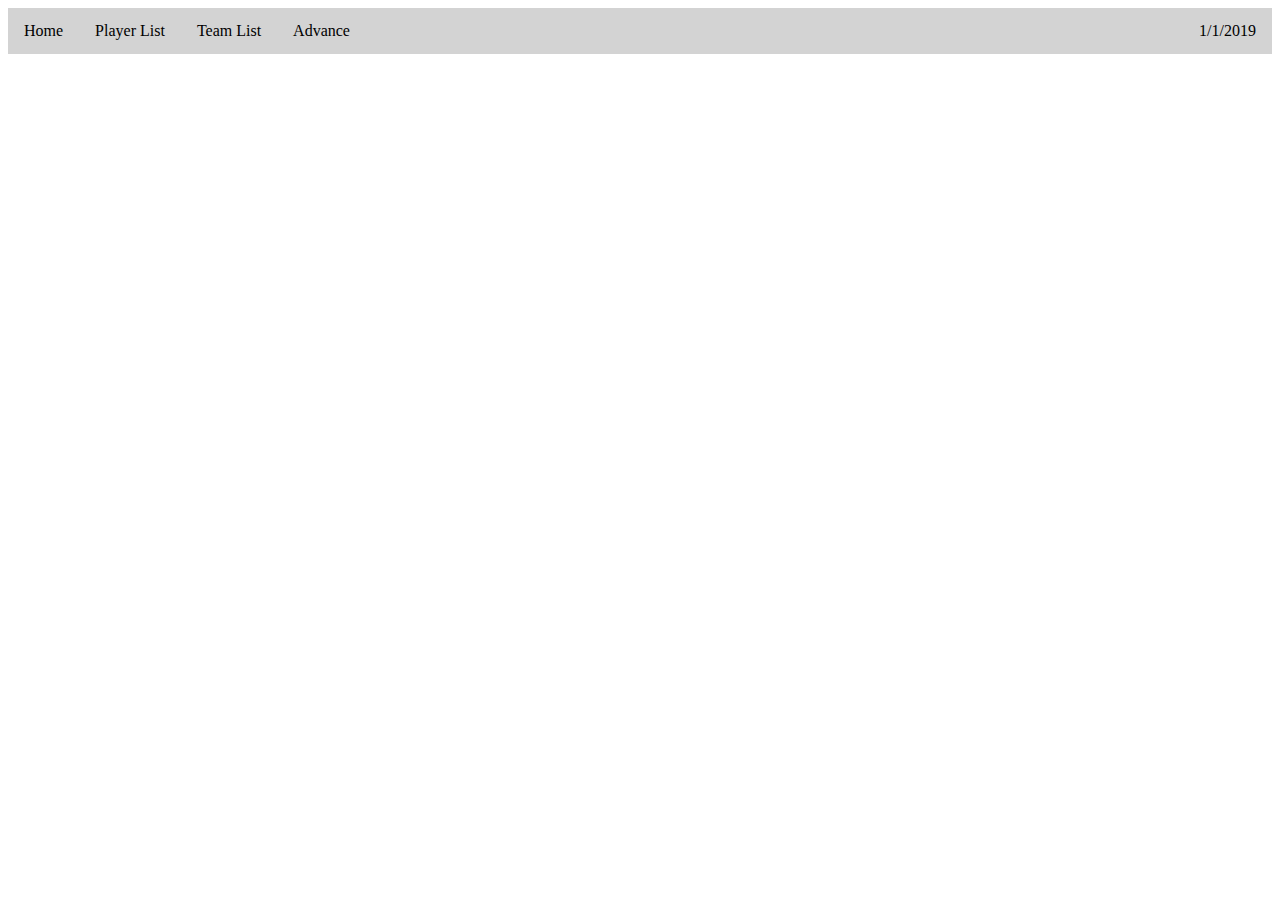
==== rocket league sim/homepage.html @ e193e3a7 "intial upload" ====
﻿<!DOCTYPE html>

<html lang="en" xmlns="http://www.w3.org/1999/xhtml">
<head>
    <meta charset="utf-8" />
    <title>Rocket League Manager</title>
    <link rel="stylesheet" type="text/css" href="data/stylesheet.css" />
    <script src="scripts/sketch.js"></script>
    <script src="scripts/p5.js"></script>
    <script src="scripts/p5.dom.min.js"></script>
    <script src="scripts/p5.sound.min.js"></script>
</head>
<body>
       <ul>
           <li>Home</li>
           <li onclick="displayPlayers()">Player List</li>
           <li onclick="displayTeams()">Team List</li>
           <div class="dropdown">
            <li class="dropbtn" onclick="advanceMenu()">
            Advance
            </li>
            <div class="dropdown-content" id="AdvanceDrop">
                <li onclick="advance(1)">Advance Day</li>
                <li onclick="advance(7)">Advance Week</li>
                <li onclick="advance(31)">Advance Month</li>
            </div>
           </div>
           <li id="date"></li>
       </ul>
</body>
</html>
---- rocket league sim/data/stylesheet.css ----
ul {
	list-style-type: none;
	margin: 0;
	padding: 0;
	overflow: hidden;
	background-color: lightgray;
}

li {
	float: left;
}

li {
	display: block;
	color: black;
	text-align: center;
	padding: 14px 16px;
	text-decoration: none;
	}

		/* Change the link color to #111 (black) on hover */
		li:hover {
			background-color: #111;
			color:white;
		}

table {
	font-family: arial, sans-serif;
	border-collapse: collapse;
	width: 100%;
		}
		  
td, th {
	border: 1px solid #dddddd;
	text-align: left;
	padding: 8px;
		}
		  
tr:nth-child(even) {
	background-color: #dddddd;
}

#pl {
	margin-top:15px;
}

#tl {
	margin-top:15px;
}

#date {
	float:right;
}

.dropdown-content {
	display: none;
	position: absolute;
	background-color: #f9f9f9;
	min-width: 160px;
	box-shadow: 0px 8px 16px 0px rgba(0,0,0,0.2);
	z-index: 1;
  }

  .show {
	display: block;
  }
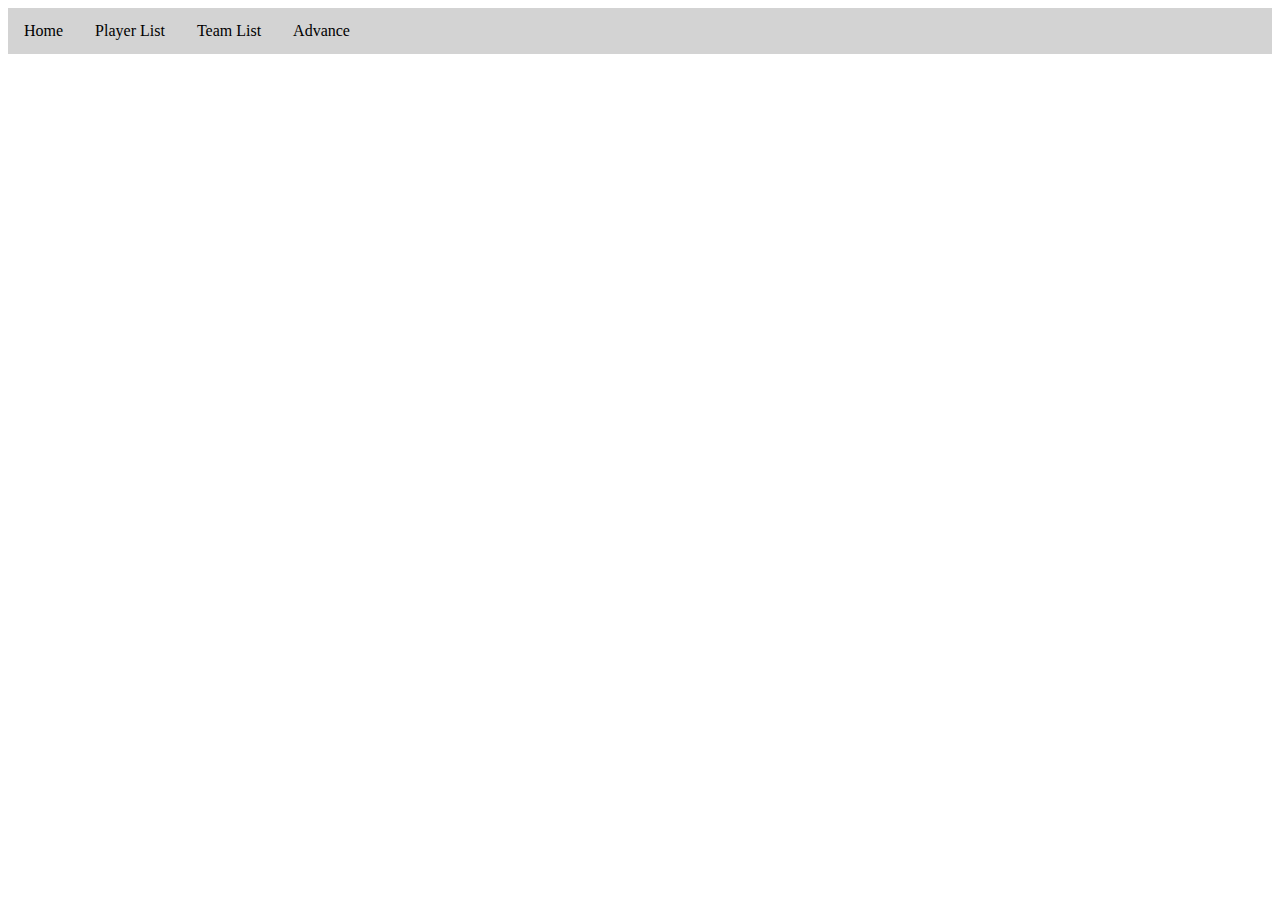
==== commit b038c6fa: "bugfixes, player retirement, addition of vacation" ====
--- a/rocket league sim/homepage.html
+++ b/rocket league sim/homepage.html
@@ -23,6 +23,7 @@
                 <li onclick="advance(1)">Advance Day</li>
                 <li onclick="advance(7)">Advance Week</li>
                 <li onclick="advance(31)">Advance Month</li>
+                <li onclick="vacation()">Go on Vacation</li>
             </div>
            </div>
            <li id="date"></li>
